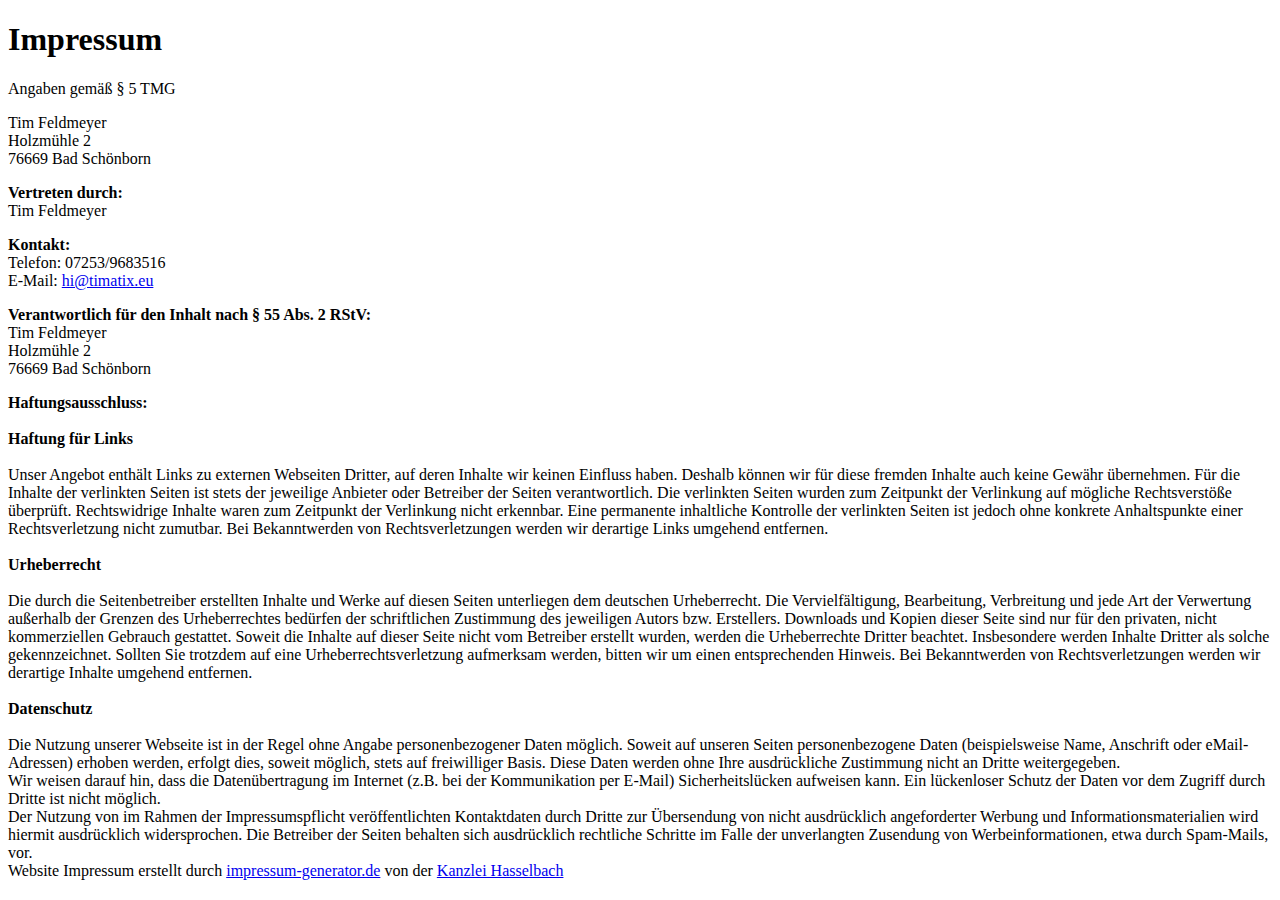
==== imprint.html @ 01decce9 "Initial commit" ====
<!DOCTYPE html>
<html lang="en">
<head>
    <meta charset="UTF-8">
    <title>Imprint</title>
</head>
<body>
<div class='impressum'><h1>Impressum</h1><p>Angaben gemäß § 5 TMG</p><p>Tim Feldmeyer <br>
    Holzmühle 2<br>
    76669 Bad Schönborn <br>
</p><p> <strong>Vertreten durch: </strong><br>
    Tim Feldmeyer<br>
</p><p><strong>Kontakt:</strong> <br>
    Telefon: 07253/9683516<br>
    E-Mail: <a href='mailto:hi@timatix.eu'>hi@timatix.eu</a></br></p><p><strong>Verantwortlich für den Inhalt nach § 55 Abs. 2 RStV:</strong><br>
    Tim Feldmeyer <br>
    Holzmühle 2<br>
    76669 Bad Schönborn <br></p> <p><strong>Haftungsausschluss: </strong><br><br><strong>Haftung für Links</strong><br><br>
    Unser Angebot enthält Links zu externen Webseiten Dritter, auf deren Inhalte wir keinen Einfluss haben. Deshalb können wir für diese fremden Inhalte auch keine Gewähr übernehmen. Für die Inhalte der verlinkten Seiten ist stets der jeweilige Anbieter oder Betreiber der Seiten verantwortlich. Die verlinkten Seiten wurden zum Zeitpunkt der Verlinkung auf mögliche Rechtsverstöße überprüft. Rechtswidrige Inhalte waren zum Zeitpunkt der Verlinkung nicht erkennbar. Eine permanente inhaltliche Kontrolle der verlinkten Seiten ist jedoch ohne konkrete Anhaltspunkte einer Rechtsverletzung nicht zumutbar. Bei Bekanntwerden von Rechtsverletzungen werden wir derartige Links umgehend entfernen.<br><br><strong>Urheberrecht</strong><br><br>
    Die durch die Seitenbetreiber erstellten Inhalte und Werke auf diesen Seiten unterliegen dem deutschen Urheberrecht. Die Vervielfältigung, Bearbeitung, Verbreitung und jede Art der Verwertung außerhalb der Grenzen des Urheberrechtes bedürfen der schriftlichen Zustimmung des jeweiligen Autors bzw. Erstellers. Downloads und Kopien dieser Seite sind nur für den privaten, nicht kommerziellen Gebrauch gestattet. Soweit die Inhalte auf dieser Seite nicht vom Betreiber erstellt wurden, werden die Urheberrechte Dritter beachtet. Insbesondere werden Inhalte Dritter als solche gekennzeichnet. Sollten Sie trotzdem auf eine Urheberrechtsverletzung aufmerksam werden, bitten wir um einen entsprechenden Hinweis. Bei Bekanntwerden von Rechtsverletzungen werden wir derartige Inhalte umgehend entfernen.<br><br><strong>Datenschutz</strong><br><br>
    Die Nutzung unserer Webseite ist in der Regel ohne Angabe personenbezogener Daten möglich. Soweit auf unseren Seiten personenbezogene Daten (beispielsweise Name, Anschrift oder eMail-Adressen) erhoben werden, erfolgt dies, soweit möglich, stets auf freiwilliger Basis. Diese Daten werden ohne Ihre ausdrückliche Zustimmung nicht an Dritte weitergegeben. <br>
    Wir weisen darauf hin, dass die Datenübertragung im Internet (z.B. bei der Kommunikation per E-Mail) Sicherheitslücken aufweisen kann. Ein lückenloser Schutz der Daten vor dem Zugriff durch Dritte ist nicht möglich. <br>
    Der Nutzung von im Rahmen der Impressumspflicht veröffentlichten Kontaktdaten durch Dritte zur Übersendung von nicht ausdrücklich angeforderter Werbung und Informationsmaterialien wird hiermit ausdrücklich widersprochen. Die Betreiber der Seiten behalten sich ausdrücklich rechtliche Schritte im Falle der unverlangten Zusendung von Werbeinformationen, etwa durch Spam-Mails, vor.<br>
    Website Impressum erstellt durch <a href="https://www.impressum-generator.de">impressum-generator.de</a> von der <a href="https://www.kanzlei-hasselbach.de/" rel="nofollow">Kanzlei Hasselbach</a>
</div>

</body>
</html>
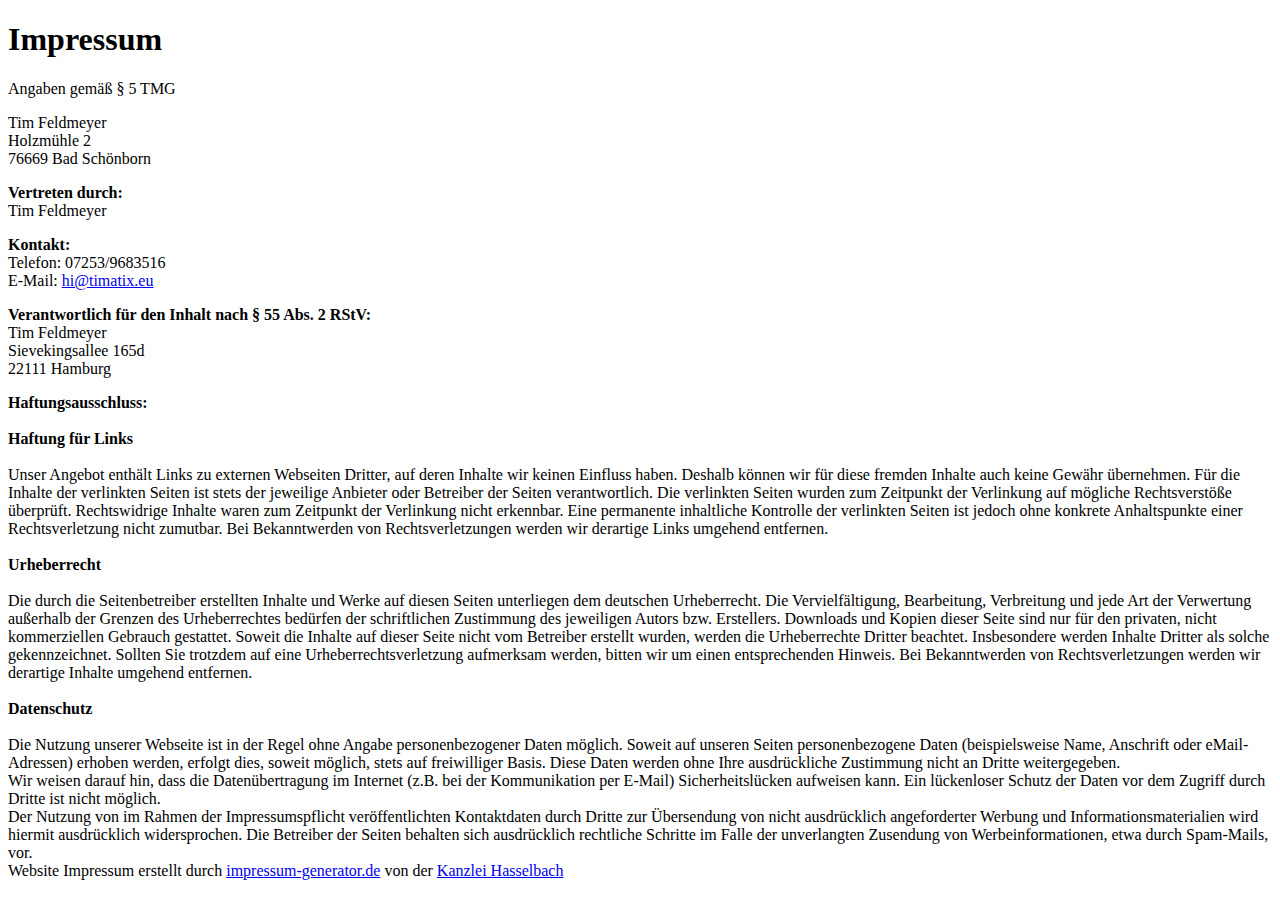
==== commit a50bdd2d: "changed address" ====
--- a/imprint.html
+++ b/imprint.html
@@ -14,8 +14,8 @@
     Telefon: 07253/9683516<br>
     E-Mail: <a href='mailto:hi@timatix.eu'>hi@timatix.eu</a></br></p><p><strong>Verantwortlich für den Inhalt nach § 55 Abs. 2 RStV:</strong><br>
     Tim Feldmeyer <br>
-    Holzmühle 2<br>
-    76669 Bad Schönborn <br></p> <p><strong>Haftungsausschluss: </strong><br><br><strong>Haftung für Links</strong><br><br>
+    Sievekingsallee 165d<br>
+    22111 Hamburg <br></p> <p><strong>Haftungsausschluss: </strong><br><br><strong>Haftung für Links</strong><br><br>
     Unser Angebot enthält Links zu externen Webseiten Dritter, auf deren Inhalte wir keinen Einfluss haben. Deshalb können wir für diese fremden Inhalte auch keine Gewähr übernehmen. Für die Inhalte der verlinkten Seiten ist stets der jeweilige Anbieter oder Betreiber der Seiten verantwortlich. Die verlinkten Seiten wurden zum Zeitpunkt der Verlinkung auf mögliche Rechtsverstöße überprüft. Rechtswidrige Inhalte waren zum Zeitpunkt der Verlinkung nicht erkennbar. Eine permanente inhaltliche Kontrolle der verlinkten Seiten ist jedoch ohne konkrete Anhaltspunkte einer Rechtsverletzung nicht zumutbar. Bei Bekanntwerden von Rechtsverletzungen werden wir derartige Links umgehend entfernen.<br><br><strong>Urheberrecht</strong><br><br>
     Die durch die Seitenbetreiber erstellten Inhalte und Werke auf diesen Seiten unterliegen dem deutschen Urheberrecht. Die Vervielfältigung, Bearbeitung, Verbreitung und jede Art der Verwertung außerhalb der Grenzen des Urheberrechtes bedürfen der schriftlichen Zustimmung des jeweiligen Autors bzw. Erstellers. Downloads und Kopien dieser Seite sind nur für den privaten, nicht kommerziellen Gebrauch gestattet. Soweit die Inhalte auf dieser Seite nicht vom Betreiber erstellt wurden, werden die Urheberrechte Dritter beachtet. Insbesondere werden Inhalte Dritter als solche gekennzeichnet. Sollten Sie trotzdem auf eine Urheberrechtsverletzung aufmerksam werden, bitten wir um einen entsprechenden Hinweis. Bei Bekanntwerden von Rechtsverletzungen werden wir derartige Inhalte umgehend entfernen.<br><br><strong>Datenschutz</strong><br><br>
     Die Nutzung unserer Webseite ist in der Regel ohne Angabe personenbezogener Daten möglich. Soweit auf unseren Seiten personenbezogene Daten (beispielsweise Name, Anschrift oder eMail-Adressen) erhoben werden, erfolgt dies, soweit möglich, stets auf freiwilliger Basis. Diese Daten werden ohne Ihre ausdrückliche Zustimmung nicht an Dritte weitergegeben. <br>
